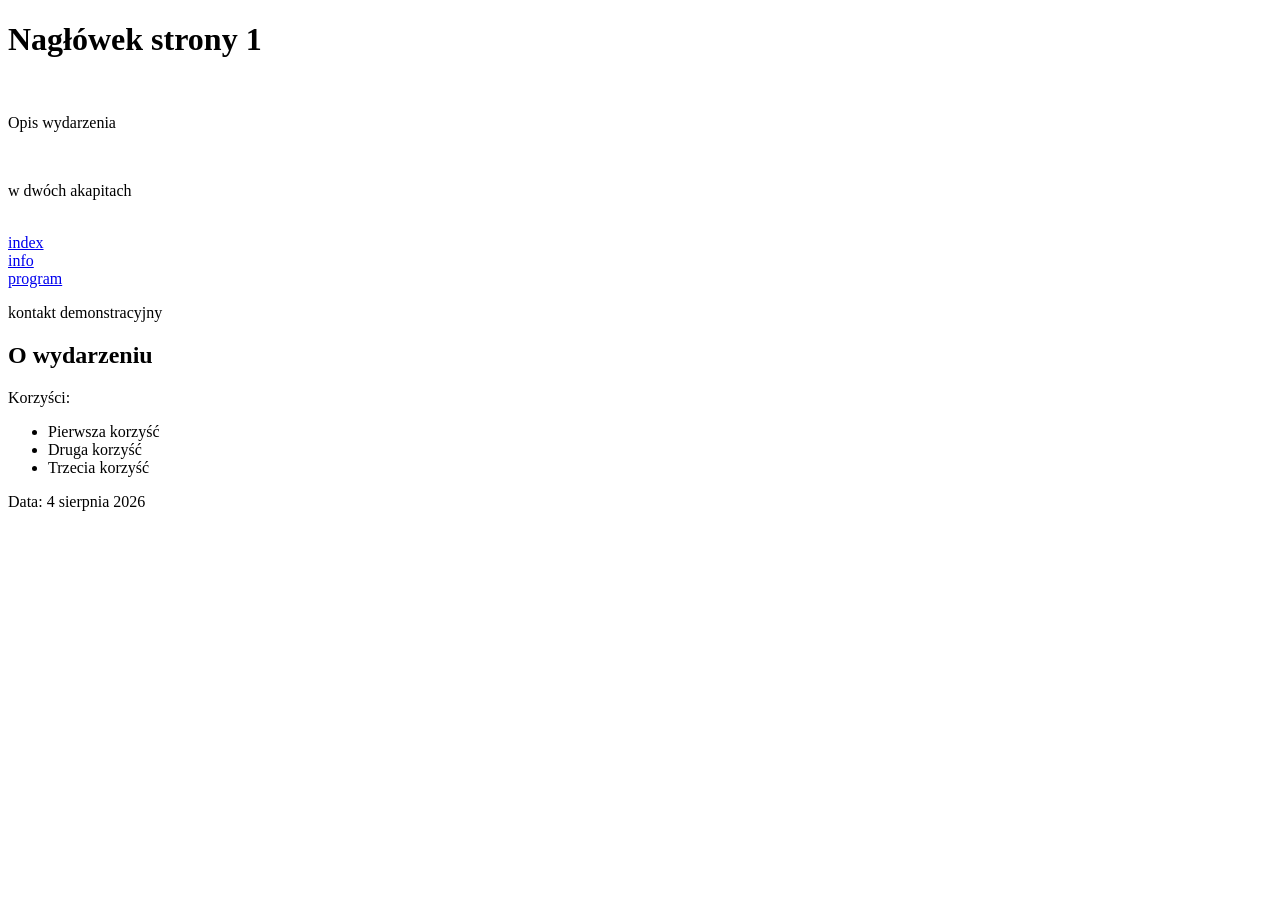
==== 02/index.html @ 9474b762 "c02/artstachu-r1" ====
<!doctype html>
<html lang="pl">
<head>
  <meta charset="utf-8">
  <meta name="viewport" content="width=device-width, initial-scale=1">
  <title>Strona 1 - index.html</title>
</head>
<body>
	<header>
		<h1>Nagłówek strony 1</h1><br>
	</header>
		<p>Opis wydarzenia</p><br>
		<p>w dwóch akapitach</p><br>
	<nav aria-label="Główna">
		<a href="index.html" aria-current="page">index</a><br>
		<a href="info.html">info</a><br>
		<a href="program.html">program</a><br>
		<p>kontakt demonstracyjny</p>
	</nav>
	<main>
		<section>
			<h2>O wydarzeniu</h2>
			Korzyści:
			<ul>
				<li>Pierwsza korzyść</li>
				<li>Druga korzyść</li>
				<li>Trzecia korzyść</li>
			</ul>
			Data:
			<time datetime="2026-08-04">4 sierpnia 2026</time>
		<section>
	</main>
	<footer>
	
	</footer>
</body>
</html>
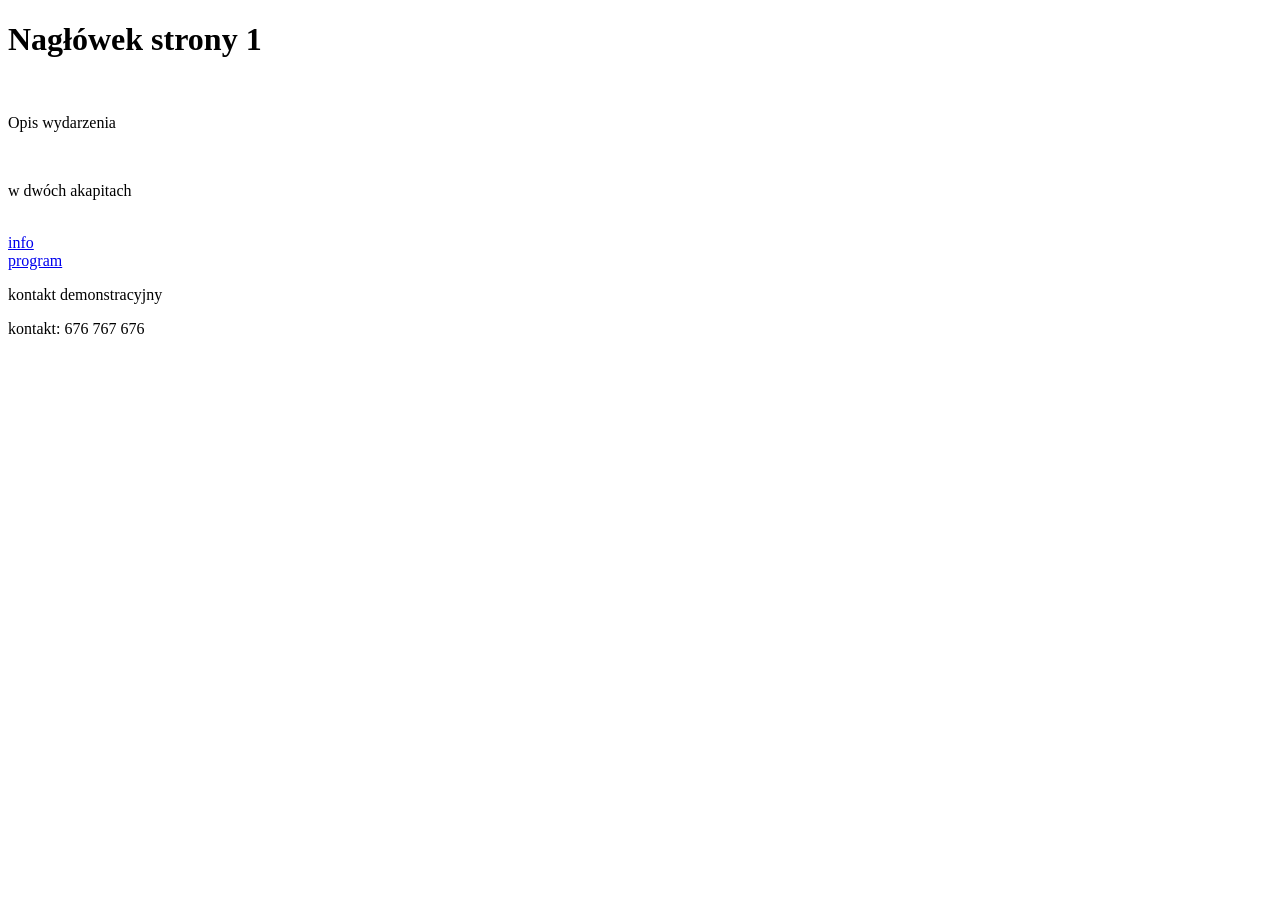
==== commit 91e65e91: "zmiany" ====
--- a/02/index.html
+++ b/02/index.html
@@ -6,32 +6,13 @@
   <title>Strona 1 - index.html</title>
 </head>
 <body>
-	<header>
-		<h1>Nagłówek strony 1</h1><br>
-	</header>
-		<p>Opis wydarzenia</p><br>
-		<p>w dwóch akapitach</p><br>
-	<nav aria-label="Główna">
-		<a href="index.html" aria-current="page">index</a><br>
-		<a href="info.html">info</a><br>
-		<a href="program.html">program</a><br>
-		<p>kontakt demonstracyjny</p>
-	</nav>
-	<main>
-		<section>
-			<h2>O wydarzeniu</h2>
-			Korzyści:
-			<ul>
-				<li>Pierwsza korzyść</li>
-				<li>Druga korzyść</li>
-				<li>Trzecia korzyść</li>
-			</ul>
-			Data:
-			<time datetime="2026-08-04">4 sierpnia 2026</time>
-		<section>
-	</main>
-	<footer>
-	
-	</footer>
+	<h1>Nagłówek strony 1</h1><br>
+	<p>Opis wydarzenia</p><br>
+	<p>w dwóch akapitach</p><br>
+  <a href="info.html">info</a><br>
+  <a href="program.html">program</a><br>
+  <p>kontakt demonstracyjny</p>
+  
+  <footer>kontakt: 676 767 676</footer>
 </body>
 </html>
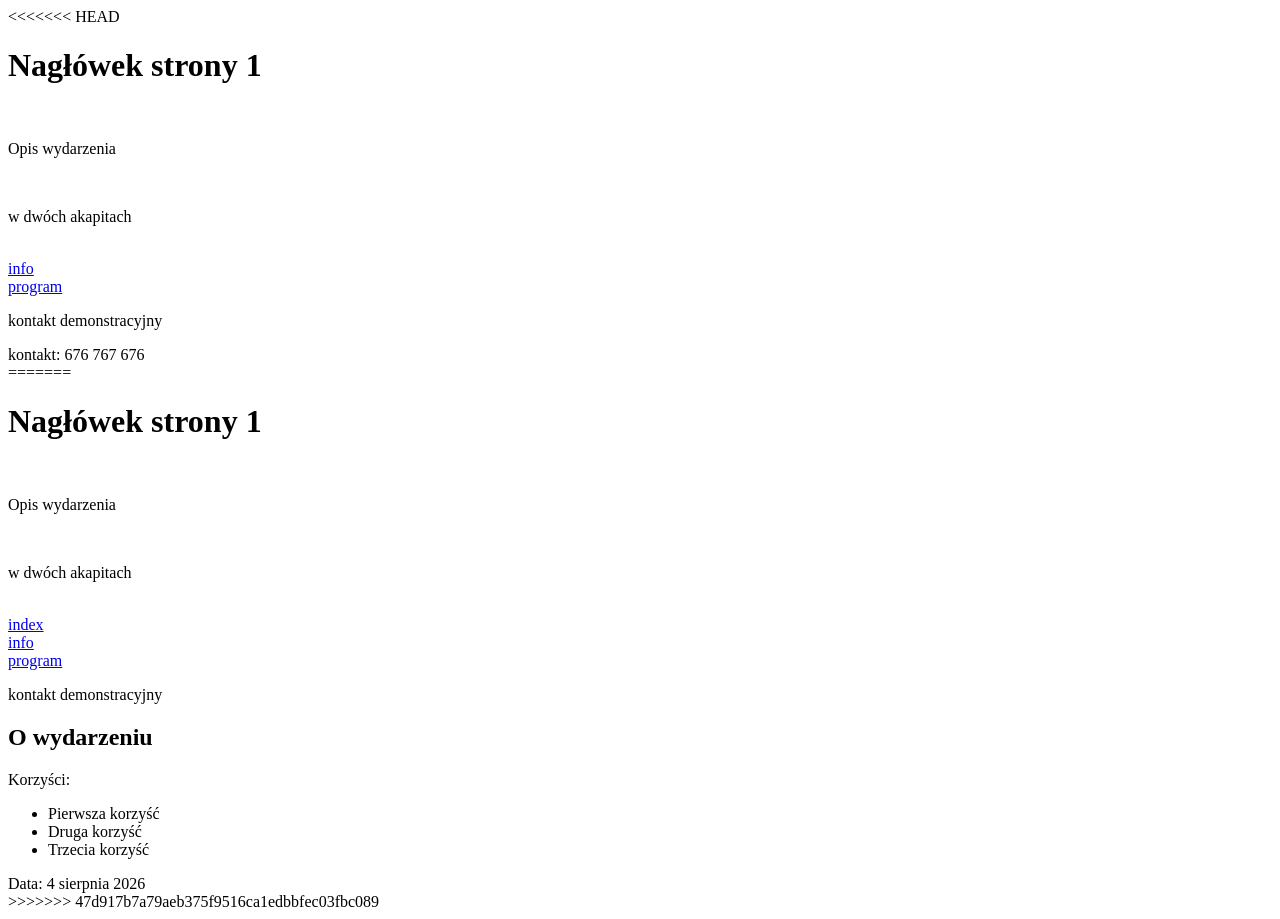
==== commit b55bfa7e: "zmmiannny" ====
--- a/02/index.html
+++ b/02/index.html
@@ -6,6 +6,7 @@
   <title>Strona 1 - index.html</title>
 </head>
 <body>
+<<<<<<< HEAD
 	<h1>Nagłówek strony 1</h1><br>
 	<p>Opis wydarzenia</p><br>
 	<p>w dwóch akapitach</p><br>
@@ -14,5 +15,34 @@
   <p>kontakt demonstracyjny</p>
   
   <footer>kontakt: 676 767 676</footer>
+=======
+	<header>
+		<h1>Nagłówek strony 1</h1><br>
+	</header>
+		<p>Opis wydarzenia</p><br>
+		<p>w dwóch akapitach</p><br>
+	<nav aria-label="Główna">
+		<a href="index.html" aria-current="page">index</a><br>
+		<a href="info.html">info</a><br>
+		<a href="program.html">program</a><br>
+		<p>kontakt demonstracyjny</p>
+	</nav>
+	<main>
+		<section>
+			<h2>O wydarzeniu</h2>
+			Korzyści:
+			<ul>
+				<li>Pierwsza korzyść</li>
+				<li>Druga korzyść</li>
+				<li>Trzecia korzyść</li>
+			</ul>
+			Data:
+			<time datetime="2026-08-04">4 sierpnia 2026</time>
+		<section>
+	</main>
+	<footer>
+	
+	</footer>
+>>>>>>> 47d917b7a79aeb375f9516ca1edbbfec03fbc089
 </body>
 </html>
